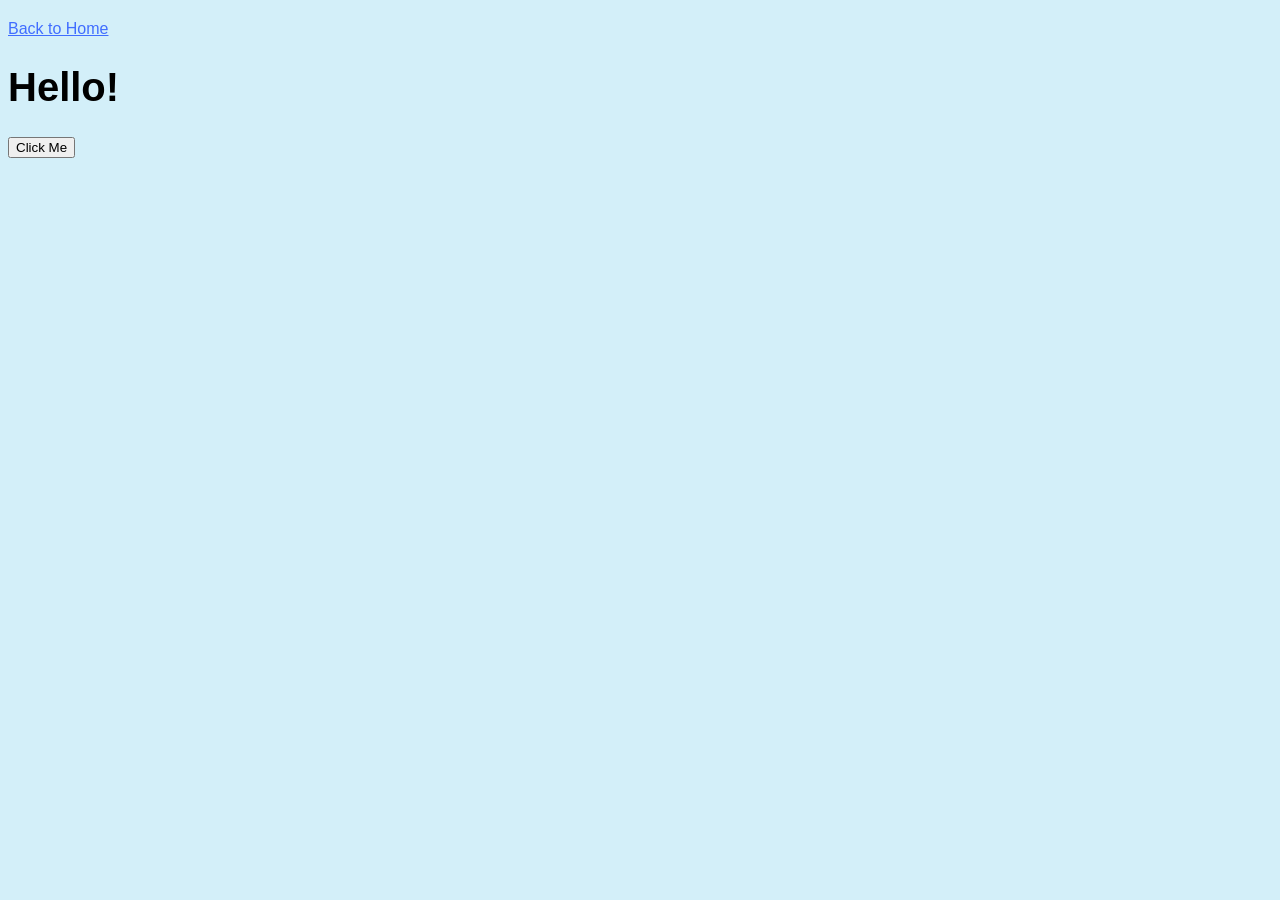
==== index2.html @ bf259ce3 "change" ====
<!DOCTYPE html>
<html>

<head>
    <title>Interaction</title>
    <link rel="stylesheet" href="style.css">
</head>

<body>

    <a href="index2.html">Back to Home</a>

    <h1 id="message">Hello!</h1>

    <button id="button">Click Me</button>

    <script src="javascript.js"></script>

</body>

</html>
---- style.css ----
body {
  background-color: rgb(211, 239, 249);
  font-family: Lato, sans-serif;
}

h1 {
    font-size: 40px;
}

h2 {
    font-size: 35px;
}

h3 {
    Color: rgb(1, 8, 14);
    border-style: Solid;
    border: 2px solid rgb(1, 0, 24);
  border-radius: 12px;
  padding: 5px;
  width: 25%;
  text-align: center;
}

p {
    font-family: IBM Plex Mono, monospace;
    color: rgb(36, 23, 43)
}

a {
    color:rgb(64, 109, 255)
}

img {
    width: 30%;
  background-color: rgb(0, 3, 42);
  box-shadow: 0 4px 8px 0 rgba(0, 0, 0, 0.2), 0 6px 20px 0 rgba(0, 0, 0, 0.19);
  width: 50%
  text-align: center;
  padding: 10px 20px;
}

li {
    color: rgb(51, 67, 62);
  margin: 7px;
}

details {
  text-align: center;
  color: rgb(44, 2, 80);
}

a {
  display: block;
  margin-top: 20px;
}

#Introduction {
    background-color:rgb(55, 140, 243);
    border: 2px solid black;
    padding: 20px;
}

div {
  border: 2px solid rgb(1, 1, 75);
  margin-bottom: 20px;
  padding: 20px;
}

.highlight {
  background-color: rgb(55, 140, 243);
  color: rgb(1, 1, 75);
  padding: 10px;
}
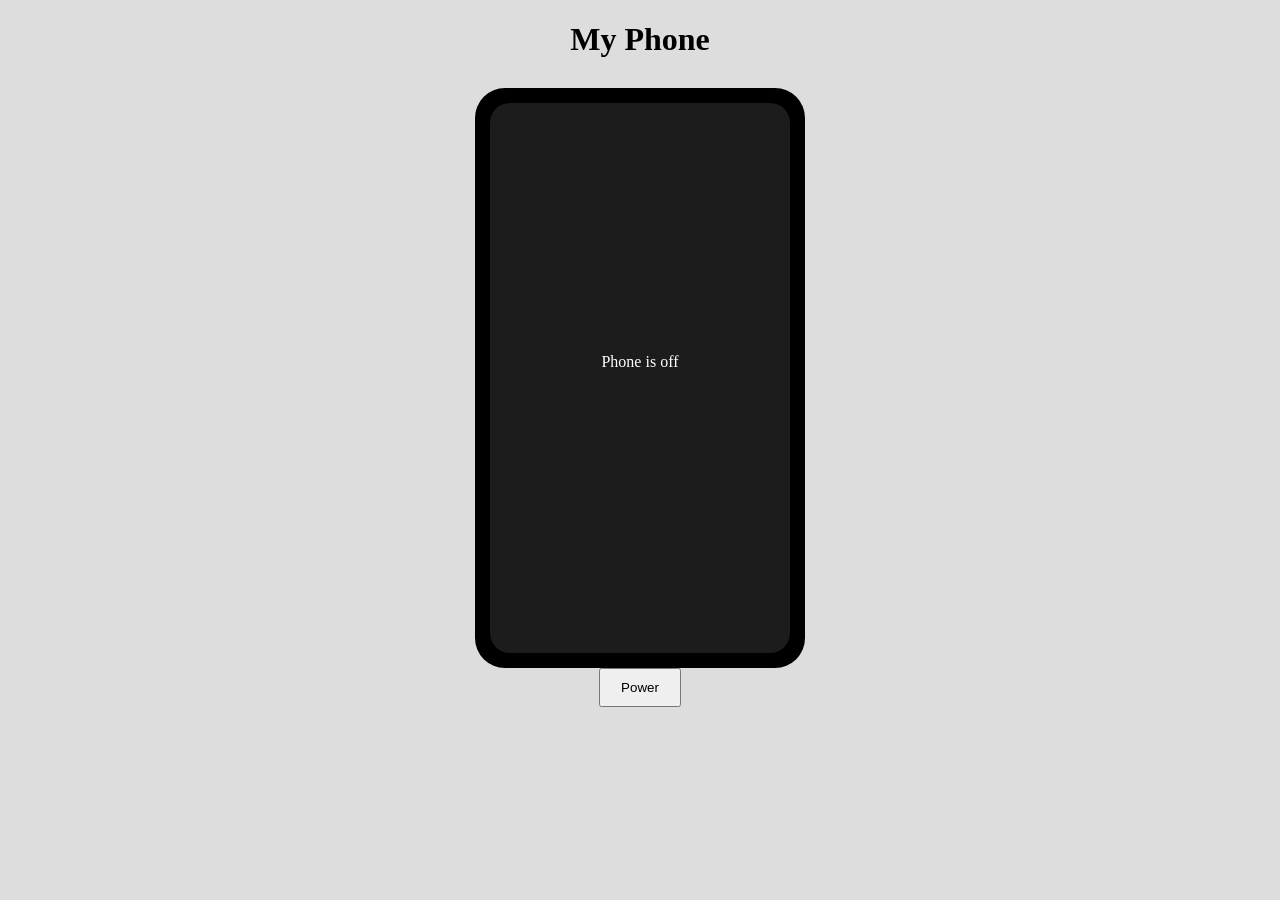
==== commit 36761f67: "change" ====
--- a/index2.html
+++ b/index2.html
@@ -1,21 +1,22 @@
 <!DOCTYPE html>
 <html>
-
 <head>
-    <title>Interaction</title>
-    <link rel="stylesheet" href="style.css">
+    <title>My Phone</title>
+    <link rel="stylesheet" href="fashion.css">
 </head>
-
 <body>
-
-    <a href="index2.html">Back to Home</a>
-
-    <h1 id="message">Hello!</h1>
-
-    <button id="button">Click Me</button>
-
-    <script src="javascript.js"></script>
-
+<h1>My Phone</h1>
+<div class="phone">
+    <div id="screen">
+        <div id="off">
+            Phone is off
+        </div>
+        <div id="on">
+            <div id="time">12:00</div>
+            <div id="date"></div>
+        </div>
+    </div>
+    <button id="powerButton">Power</button>
+<script src="javascript.js"></script>
 </body>
-
 </html>
--- a/fashion.css
+++ b/fashion.css
@@ -0,0 +1,52 @@
+body {
+    background-color: #ddd;
+    font-family: georgia, 'Times New Roman', Times, serif;;
+    text-align: center;
+}
+
+.phone {
+    width: 300px;
+    height: 550px;
+    background-color: #000000;
+    border-radius: 30px;
+    padding: 15px;
+    margin: 30px auto;
+}
+
+#screen {
+    width: 300px;
+    height: 550px;
+    background-color: rgb(29, 28, 28);
+    border-radius: 20px;
+    overflow: hidden;
+}
+
+#off {
+    padding-top: 250px;
+    color: rgb(255, 255, 255);
+}
+
+#on {
+    display: none;
+    height: 100%;
+    padding-top: 120px;
+    box-sizing: border-box;
+    background-color: #ceefff;
+    color: rgb(0, 0, 0);
+}
+
+#time {
+    font-size: 70px;
+    margin: 0;
+}
+
+#date {
+    font-size: 18px;
+    margin-top: 10px;
+}
+
+#powerButton {
+    margin-top: 15px;
+    padding: 10px 20px;
+    cursor: pointer;
+}
